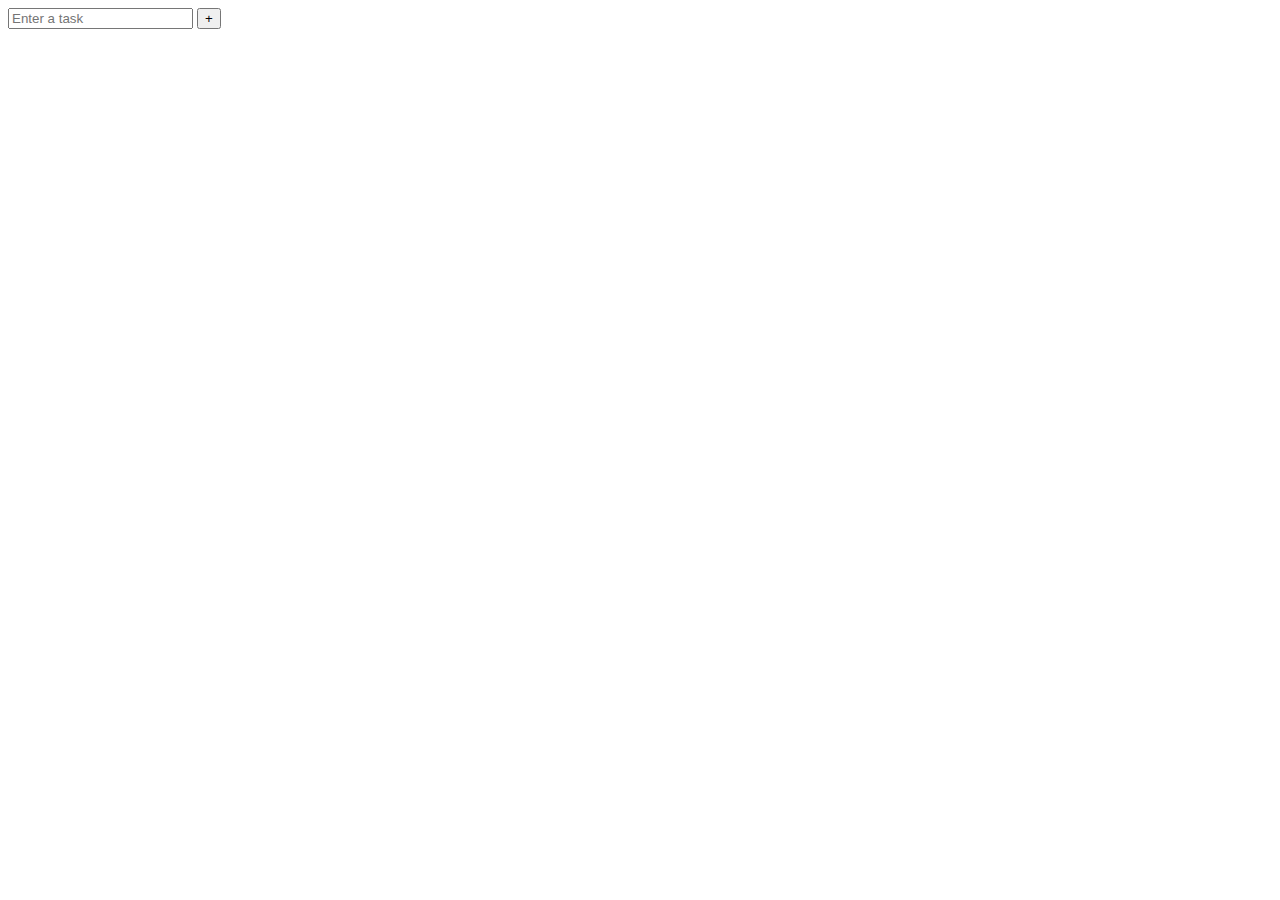
==== index.html @ 0edf4f4d "changed name to index.html to host on gh pages" ====
<head>
<link rel="stylesheet" type= "text/css" href="TaskList.css" />
</head>
<body>

<div class="task-container">
    <div class="task-entry">
        <form class="task-entry-form" autocomplete="off">
            <input class="task-input" name="task" type="text" placeholder="Enter a task" />
            <button class="task-submit">+</button>
        </form>
    </div>
    <ul class="task-list"></ul>
</div>
<script   src="https://code.jquery.com/jquery-1.10.2.js" integrity="sha256-it5nQKHTz+34HijZJQkpNBIHsjpV8b6QzMJs9tmOBSo=" crossorigin="anonymous"></script>
<script type="text/javascript" src="taskList.js"></script>
</body>
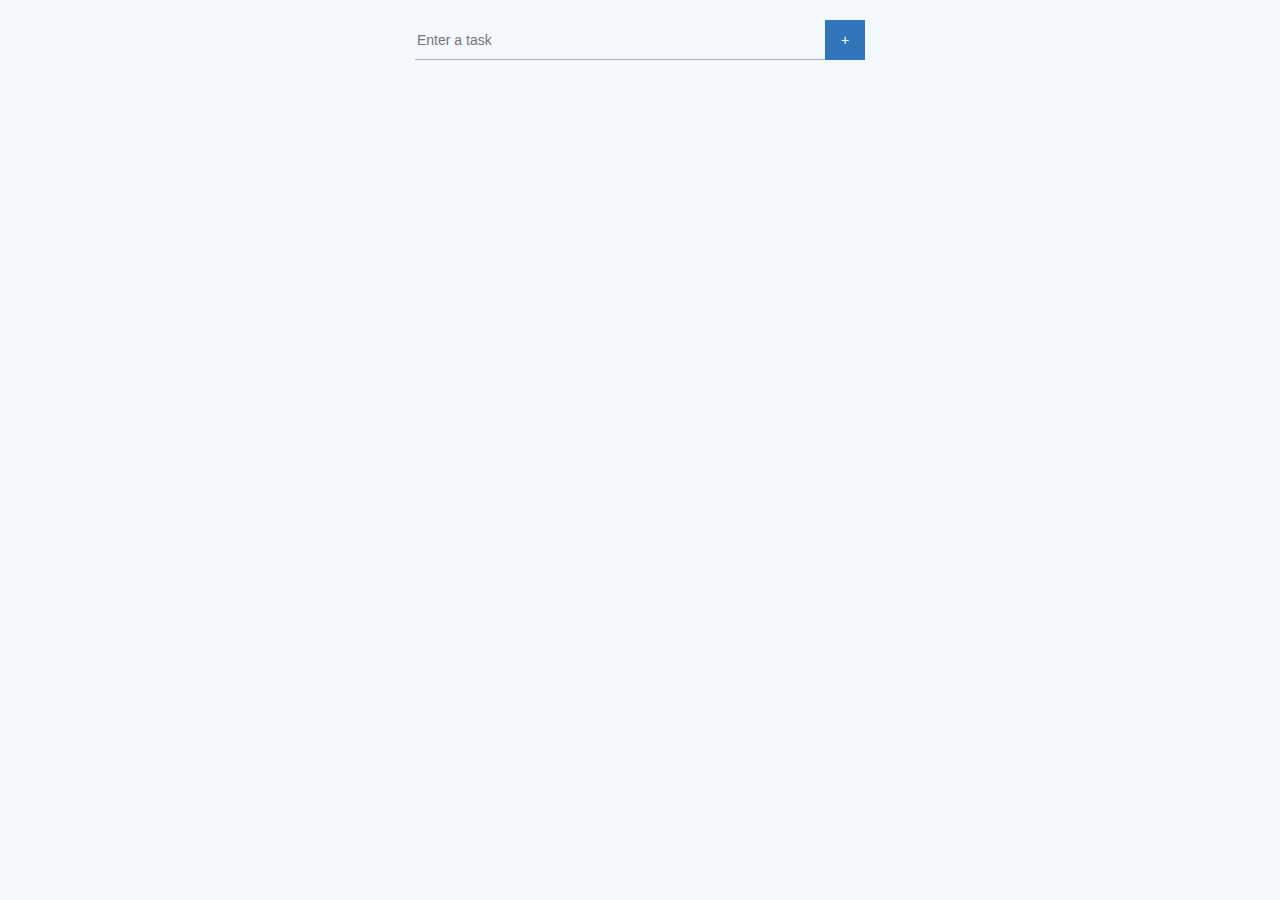
==== commit 1babcda6: "Update index.html" ====
--- a/index.html
+++ b/index.html
@@ -1,5 +1,5 @@
 <head>
-<link rel="stylesheet" type= "text/css" href="TaskList.css" />
+<link rel="stylesheet" type= "text/css" href="taskList.css" />
 </head>
 <body>
 
--- a/taskList.css
+++ b/taskList.css
@@ -0,0 +1,89 @@
+body {
+    font-family: "arial", sans-serif;
+    margin: 0;
+    background: #F3F8FD;
+    color: #374E65;
+}
+.task-container {
+    margin: 20px auto;
+    width: 450px;
+}
+.task-entry {
+    overflow: hidden;
+}
+.task-input {
+    float: left;
+    background: transparent;
+    color: #374E65;
+    border: none;
+    font-size: 14px;
+    height: 40px;
+    width: 410px;
+    border-bottom: 1px solid #AAB1B9;
+    outline: none;
+    box-sizing: border-box;
+}
+.task-input:focus {
+    border-color: #3074B9;
+}
+.task-submit {
+    float: left;
+    font-size: 14px;
+    width: 40px;
+    height: 40px;
+    border: none;
+    background-color: #3074B9;
+    color: #fff;
+    cursor: pointer;
+    outline: none;
+}
+.task-submit:focus,
+.task-submit:hover {
+    background-color: #4D8DCE;
+}
+.task-submit:active {
+    box-shadow: inset 2px 2px 4px #1D2C3C;
+}
+.task-list {
+    list-style: none;
+    padding-left: 0;
+    margin: 0;
+}
+.task {
+    position: relative;
+    padding-right: 30px;
+    padding-left: 30px;
+    border-bottom: 1px solid #D2DFEC;
+    background: #fff;
+    padding-top: 10px;
+    padding-bottom: 10px;
+}
+.task.done {
+    text-decoration: line-through;
+    color: #BFC7D0;
+}
+.task-done {
+    position: absolute;
+    left: 5px;
+    top: 10px;
+}
+.task-del {
+    position: absolute;
+    display: none;
+    right: 5px;
+    top: 10px;
+    color: #fff;
+    border: none;
+    background-color: #B3A1A1;
+    cursor: pointer;
+    outline: none;
+}
+.task-del:hover {
+    background-color: #B51B1B;
+}
+.task-del:active {
+    box-shadow: inset 2px 2px 4px #560808;
+}
+.task:hover .task-del {
+    display: block;
+}